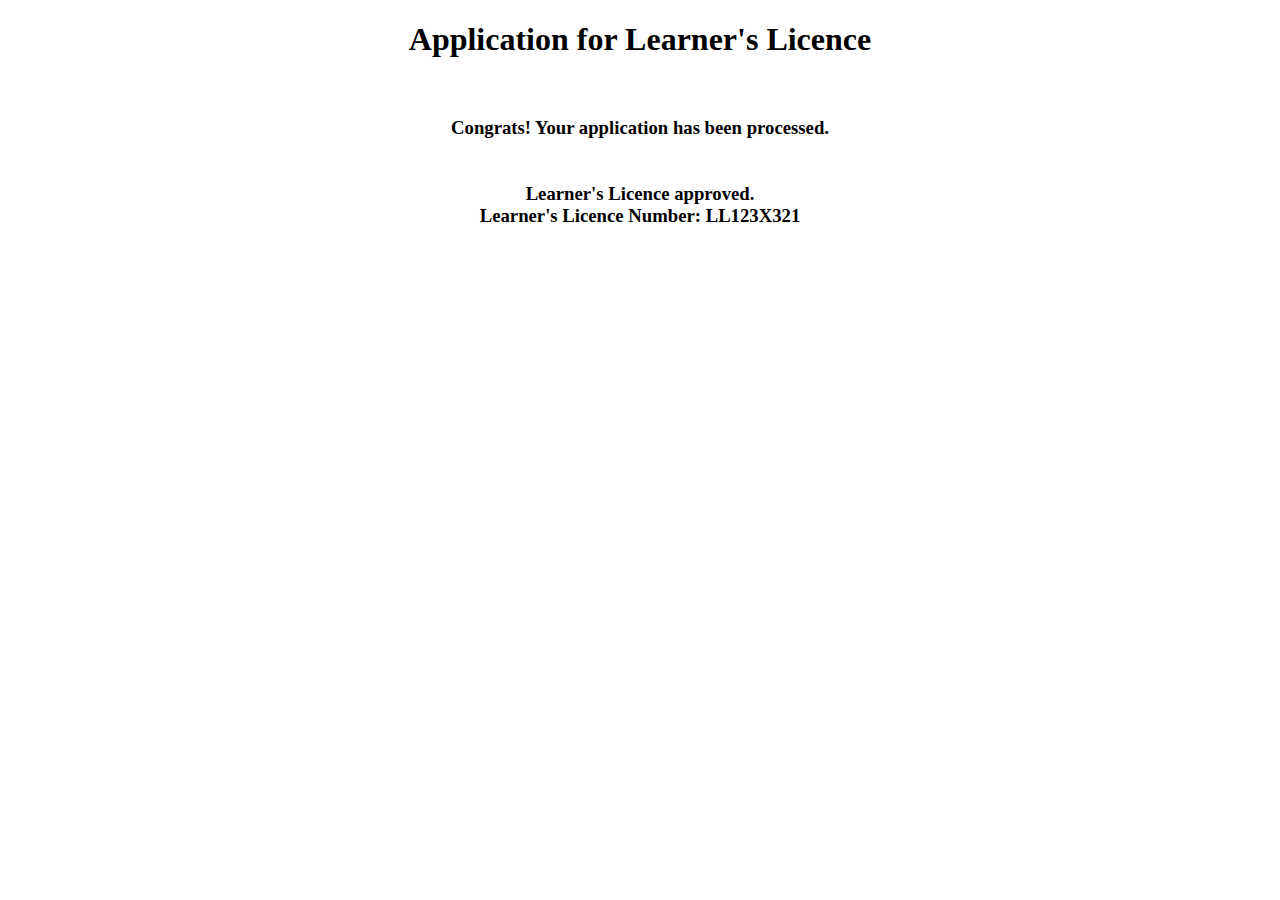
==== confirm.html @ 4a45fb1b "Changing meta description" ====
<!DOCTYPE html>
<html>
    <head>
        <meta charset="UTF-8">
        <meta name="author" content="Yash Raj">
        <meta name="description" content="Confirmation on applying for Learner's Licence.">
        <meta name="viewport" content="width=device-width, initial-scale=1.0">

        <title>LL App_Form</title>
    </head>
    <body>
        <center>
        <h1>Application for Learner's Licence</h1>
        <br>
        <h3>
            Congrats! Your application has been processed.
            <br><br><br>
            Learner's Licence approved.
            <br>
            Learner's Licence Number: LL123X321
        </h3>
        </center>
    </body>
</html>
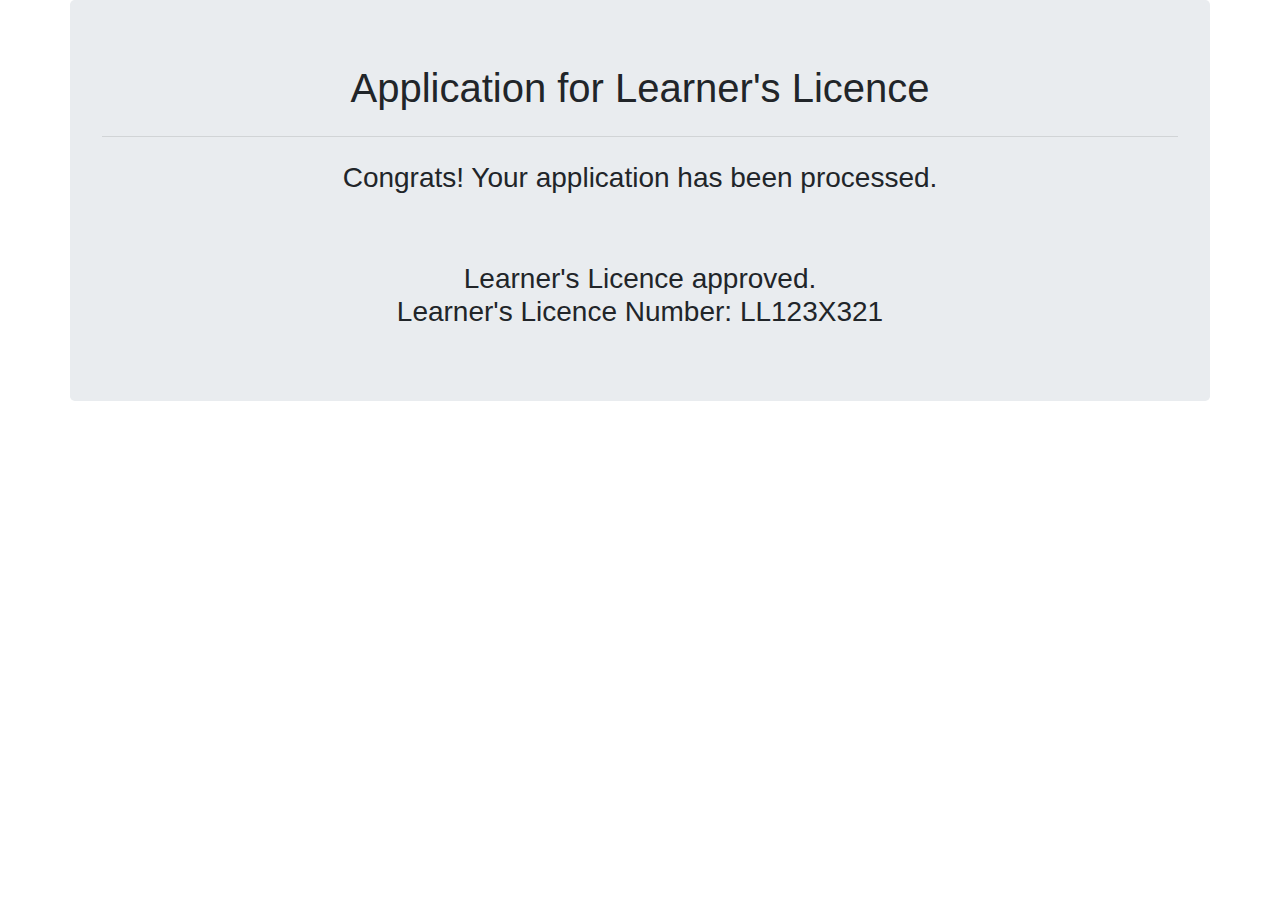
==== commit 26f682e0: "Update confirm.html" ====
--- a/confirm.html
+++ b/confirm.html
@@ -4,21 +4,29 @@
         <meta charset="UTF-8">
         <meta name="author" content="Yash Raj">
         <meta name="description" content="Confirmation on applying for Learner's Licence.">
-        <meta name="viewport" content="width=device-width, initial-scale=1.0">
-
+        <meta name="viewport" content="width=device-width, initial-scale=1.0, shrink-to-fit=no">
+		
+		<link rel="stylesheet" href="./styler.css">
+		
+		<link rel="stylesheet" href="https://stackpath.bootstrapcdn.com/bootstrap/4.3.1/css/bootstrap.min.css" integrity="sha384-ggOyR0iXCbMQv3Xipma34MD+dH/1fQ784/j6cY/iJTQUOhcWr7x9JvoRxT2MZw1T" crossorigin="anonymous">
+		
         <title>LL App_Form</title>
     </head>
     <body>
-        <center>
-        <h1>Application for Learner's Licence</h1>
-        <br>
-        <h3>
-            Congrats! Your application has been processed.
-            <br><br><br>
-            Learner's Licence approved.
-            <br>
-            Learner's Licence Number: LL123X321
-        </h3>
-        </center>
+		<div class="container jumbotron text-center">
+			<h1>Application for Learner's Licence</h1>
+			<hr class="my-4"/>
+			<h3>
+				Congrats! Your application has been processed.
+				<br><br><br>
+				Learner's Licence approved.
+				<br>
+				Learner's Licence Number: LL123X321
+			</h3>
+		</div>
+		
+		<script src="https://code.jquery.com/jquery-3.3.1.slim.min.js" integrity="sha384-q8i/X+965DzO0rT7abK41JStQIAqVgRVzpbzo5smXKp4YfRvH+8abtTE1Pi6jizo" crossorigin="anonymous"></script>
+		<script src="https://cdnjs.cloudflare.com/ajax/libs/popper.js/1.14.7/umd/popper.min.js" integrity="sha384-UO2eT0CpHqdSJQ6hJty5KVphtPhzWj9WO1clHTMGa3JDZwrnQq4sF86dIHNDz0W1" crossorigin="anonymous"></script>
+		<script src="https://stackpath.bootstrapcdn.com/bootstrap/4.3.1/js/bootstrap.min.js" integrity="sha384-JjSmVgyd0p3pXB1rRibZUAYoIIy6OrQ6VrjIEaFf/nJGzIxFDsf4x0xIM+B07jRM" crossorigin="anonymous"></script>
     </body>
 </html>
